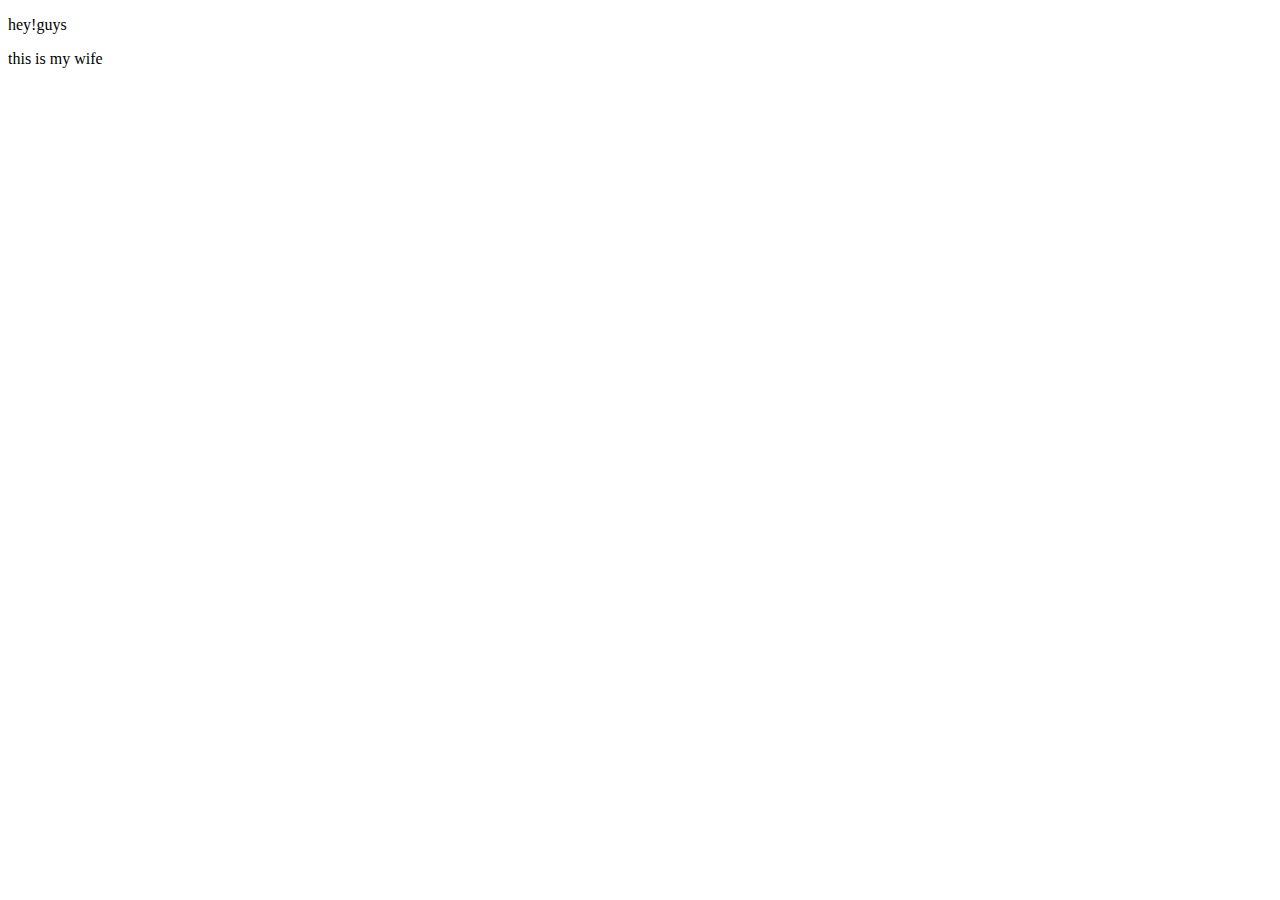
==== hw2.html @ 8c1f1168 "iaaa" ====
<!DOCTYPE html>
<html>
  <head>
    <title>hw2 OWO"</title>
    <meta charset="UTF-8">
    <link rel="stylesheet" href="style.css"/>

  </head>
  <body>
    <div id="jpg"></div>
    <div class="word1"><p>hey!guys</p></div>
    <div class="word2"><p>this is my wife</p></div>
  </body>
</html>
---- style.css ----
#jpg {
  position: fixed;
  background-repeat:no-repeat;
  background-image:url("my_wife,jpg);
  background-position:fixed;
}
.word1 {
  right:15vw;
  top: 5vh;
  font-family:consolas;
  font-size:300%;
  font-weight:bold;
  color:blue;
  position:fixed;
  }
.word2{
  left:15vw;
  top:5vh;
  font-familt:consolas;
  font-size:150%;
  font-weight:bold;
  color;red;
  position:fixed;
  }
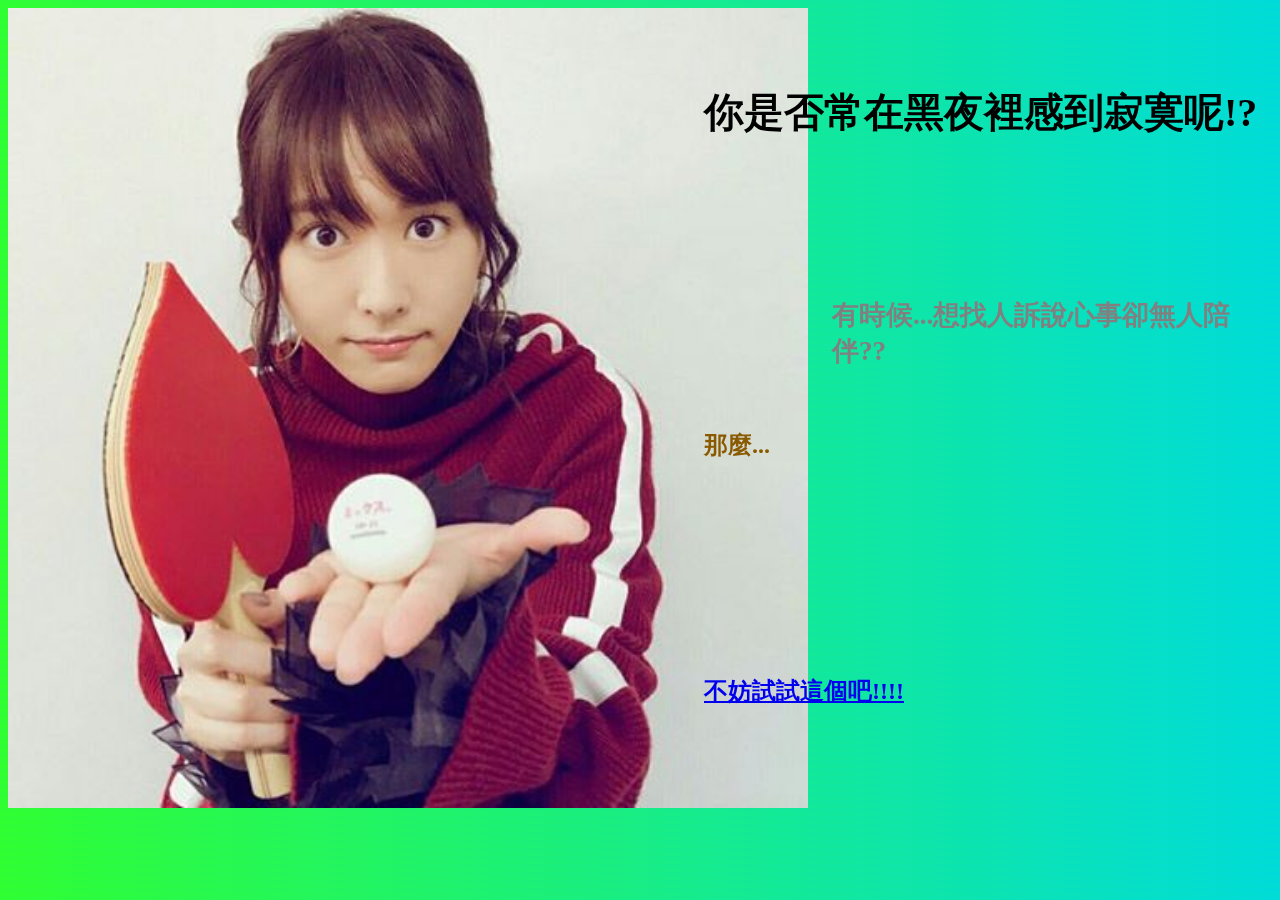
==== commit 23048473: "adsasd" ====
--- a/hw2.html
+++ b/hw2.html
@@ -1,14 +1,18 @@
-<!DOCTYPE html>
-<html>
-  <head>
-    <title>hw2 OWO"</title>
-    <meta charset="UTF-8">
-    <link rel="stylesheet" href="style.css"/>
-
-  </head>
-  <body>
-    <div id="jpg"></div>
-    <div class="word1"><p>hey!guys</p></div>
-    <div class="word2"><p>this is my wife</p></div>
-  </body>
-</html>
+<!DOCTYPE html>
+<html>
+  <head>
+    <title>工商時間><</title>
+    <meta charset="UTF-8">
+    <link rel="stylesheet" href="style.css"/>
+
+  </head>
+  
+  <body>
+   <div id="jpg"></div>
+	<div class='mark'><a href="https://docs.google.com/forms/d/e/1FAIpQLSdSIodKoSsQ8n512axT9TTaQFXETlaasHdDlWo4i-HGRsTnvw/viewform">不妨試試這個吧!!!!</a></div>
+    <div class="word1"><p>有時候...想找人訴說心事卻無人陪伴??</p></div>
+    <div class="word2"><p>你是否常在黑夜裡感到寂寞呢!?</p></div>
+	<div class="word3"><p>那麼...</p></div>
+	
+  </body>
+</html>--- a/style.css
+++ b/style.css
@@ -1,25 +1,47 @@
-#jpg {
-  position: fixed;
-  background-repeat:no-repeat;
-  background-image:url("my_wife,jpg);
-  background-position:fixed;
-}
-.word1 {
-  right:15vw;
-  top: 5vh;
-  font-family:consolas;
-  font-size:300%;
-  font-weight:bold;
-  color:blue;
-  position:fixed;
-  }
-.word2{
-  left:15vw;
-  top:5vh;
-  font-familt:consolas;
-  font-size:150%;
-  font-weight:bold;
-  color;red;
-  position:fixed;
-  }
-
+body {
+	background:linear-gradient(10deg,#30FF30,#00DBDB);
+}
+#jpg {
+  width: 800vw;
+  height:800vh;
+  position: fixed;
+  background-repeat:no-repeat;
+  background-size:800px 800px;
+  background-image:url("my_wife.jpg");
+  
+}
+.word1 {
+  left:65vw;
+  top: 30vh;
+  font-family:consolas;
+  font-size:170%;
+  font-weight:bold;
+  color:gray;
+  position:fixed;
+  }
+.word2{
+  left:55vw;
+  top:5vh;
+  font-family:consolas;
+  font-size:250%;
+  font-weight:bold;
+  color:black;
+  position:fixed;
+  }
+  .word3{
+  left:55vw;
+  top:45vh;
+  font-family:consolas;
+  font-size:150%;
+  font-weight:bold;
+  color:#8A5A00;
+  position:fixed;
+  }
+.mark{
+  left:55vw;
+  top:75vh;
+  font-family:consolas;
+  font-size:150%;
+  font-weight:bold;
+  position:fixed;
+  }
